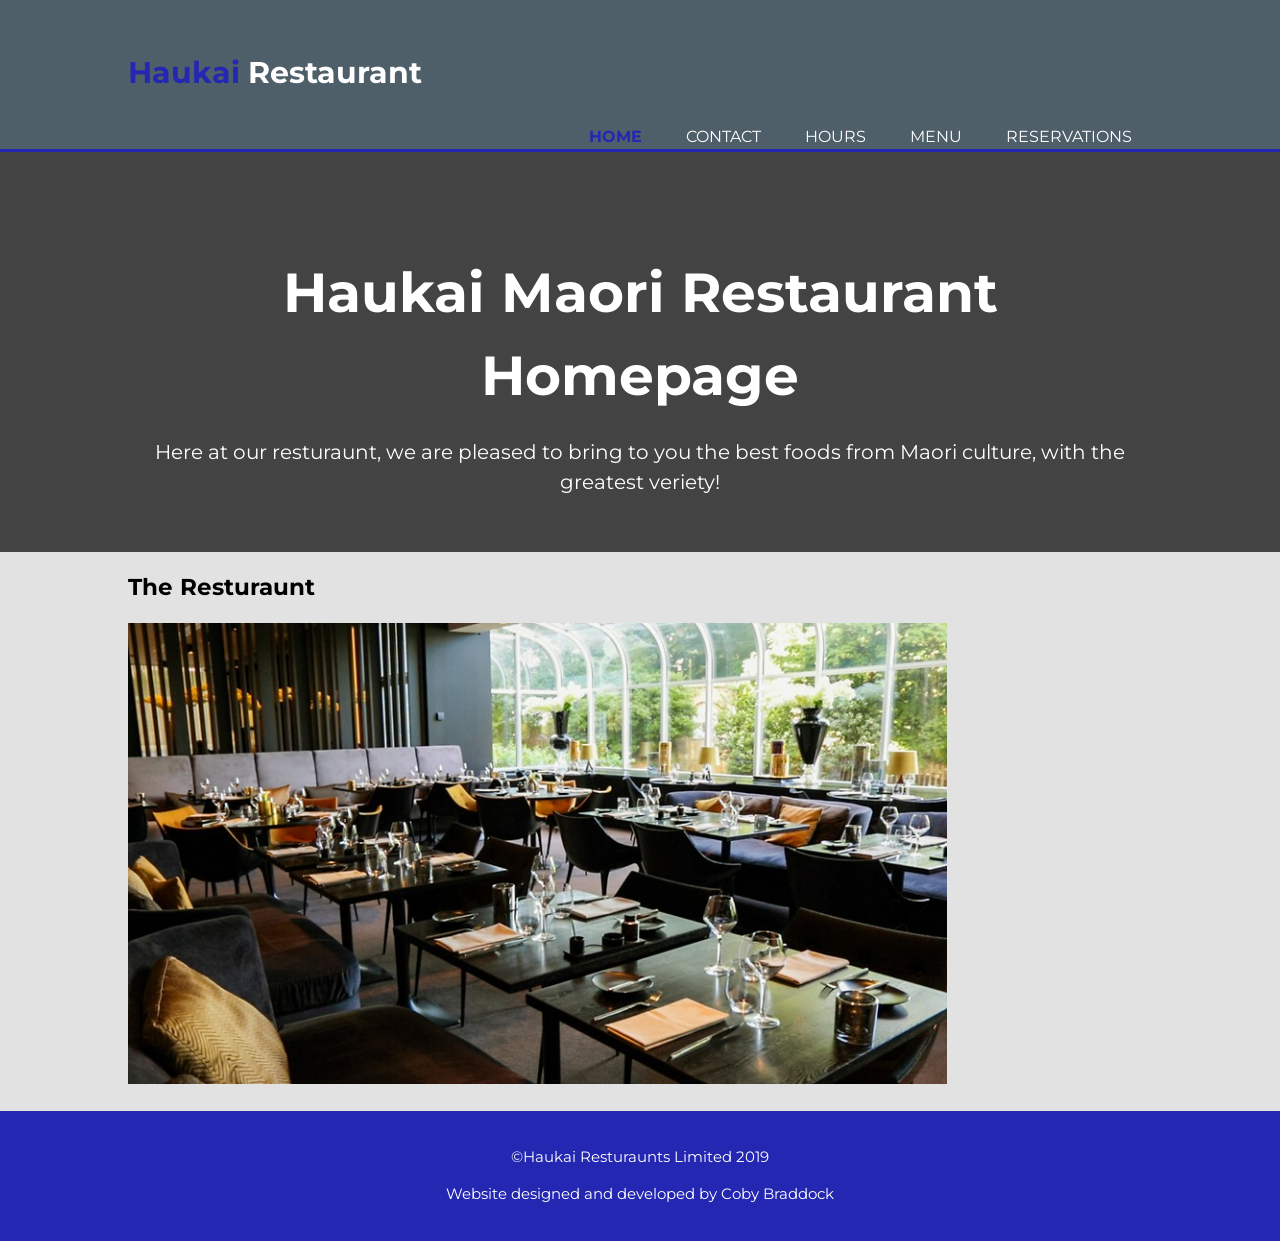
==== index.html @ 03310ec0 "moved all files from their own folder, to the same folder as the readme" ====
<!DOCTYPE html>
<html lang="en">
<head>
    <meta charset="UTF-8">
    <meta name="viewport" content="width=
    , initial-scale=1.0">
    <meta http-equiv="X-UA-Compatible" content="ie=edge">
    <link rel="stylesheet" type="text/css" href="css/styles.css">
    <title>Haukai Restaurant - Home</title>
</head>
<body>
    <header>
        <div class="container">
            <div id="branding">
                <h1><span class="highlight">Haukai </span>Restaurant</h1>
            </div>
            <nav>
                <ul>
                    <li class="current"><a href="index.html">Home</a></li>
                    <li><a href="contact.html">Contact</a></li>
                    <li><a href="hours.html">Hours</a></li>
                    <li><a href="menu.html">Menu</a></li>
                    <li><a href="reservations.html">Reservations</a></li>
                </ul>
            </nav>
        </div>
    </header>

    <section id="showcase">
        <div class="container">
            <h1>Haukai Maori Restaurant Homepage</h1>
            <p>Here at our resturaunt, we are pleased to bring to you the best foods from Maori culture, with the greatest veriety!</p>
        </div>
    </section>

    <section id="resturaunt-pic">
        <div class="container">
            <h1>The Resturaunt</h1>
            <img src="images/Restaurant.jpg" alt="picture of Haukai Resturant">
        </div>
    </section>
    
    <footer>
        <p>©Haukai Resturaunts Limited 2019</p>
        <p>Website designed and developed by Coby Braddock</p>
    </footer>
                       
    
</body>
</html>
---- css/styles.css ----
@import url("https://fonts.googleapis.com/css?family=Montserrat:400,600");

body{
    font-family: "Montserrat", Arial, Helvetica, sans-serif, sans-serif;
    font-size: 15px;
    line-height: 1.5;
    padding: 0;
    margin: 0;
    background-color: rgb(226, 226, 226);
}

/* Global */

.container{
    width: 80%;
    margin: auto;
    overflow: hidden;
}

ul{
    padding: 0;
    margin: 0;
}

.button_1{
   height: 38px;
   background: #2427b1; 
   border: none;
   padding-left: 20px;
   padding-right: 20px;
   color: white;
}

.dark{
    padding: 25px;
    background: rgb(78, 95, 105);
    color: white;
    margin-top: 10px;
    margin-bottom: 10px;
}


/* Header */

header{
    background: rgb(78, 95, 105);
    color: white;
    padding-top: 30px;
    min-height: 70px;
    border-bottom: #2427b1 3px solid;
}

header a{
    color: white;
    text-decoration: none;
    text-transform: uppercase;
    font-size: 16px;
}

header li{
    display: inline;
    padding: 0 20px 0 20px;
}

header#branding{
    float: left;
}

header#branding h1{
    margin: 0;
}

header nav{
    float: right;
    margin-top: 10px;
}

header .highlight, header .current a{
    color: #2427b1;
    font-weight: bold;
}

header a:hover{
    color: #cccccc;
    font-weight: bold;
}

/* Showcase */

#showcase{
    min-height: 400px;
    background: linear-gradient( rgba(0, 0, 0, 0.7), rgba(0, 0, 0, 0.7));
    text-align: center;
    color: white;
}

#showcase h1{
    margin-top: 100px;
    font-size: 55px;
    margin-bottom: 10px;
}

#showcase p{
    font-size: 20px;
}

#resturaunt-pic .container img {
    max-width: 80%;
}

#booking-form .container iframe{
    max-width: 100%
}

#resturaunt-location .container iframe{
    max-width: 100%
}

#resturaunt-hours .container iframe{
    max-width: 100%
}

/* footer */

footer{
    padding: 20px;
    margin-top: 20px;
    color: white;
    background-color: #2427b1;
    text-align: center;
}
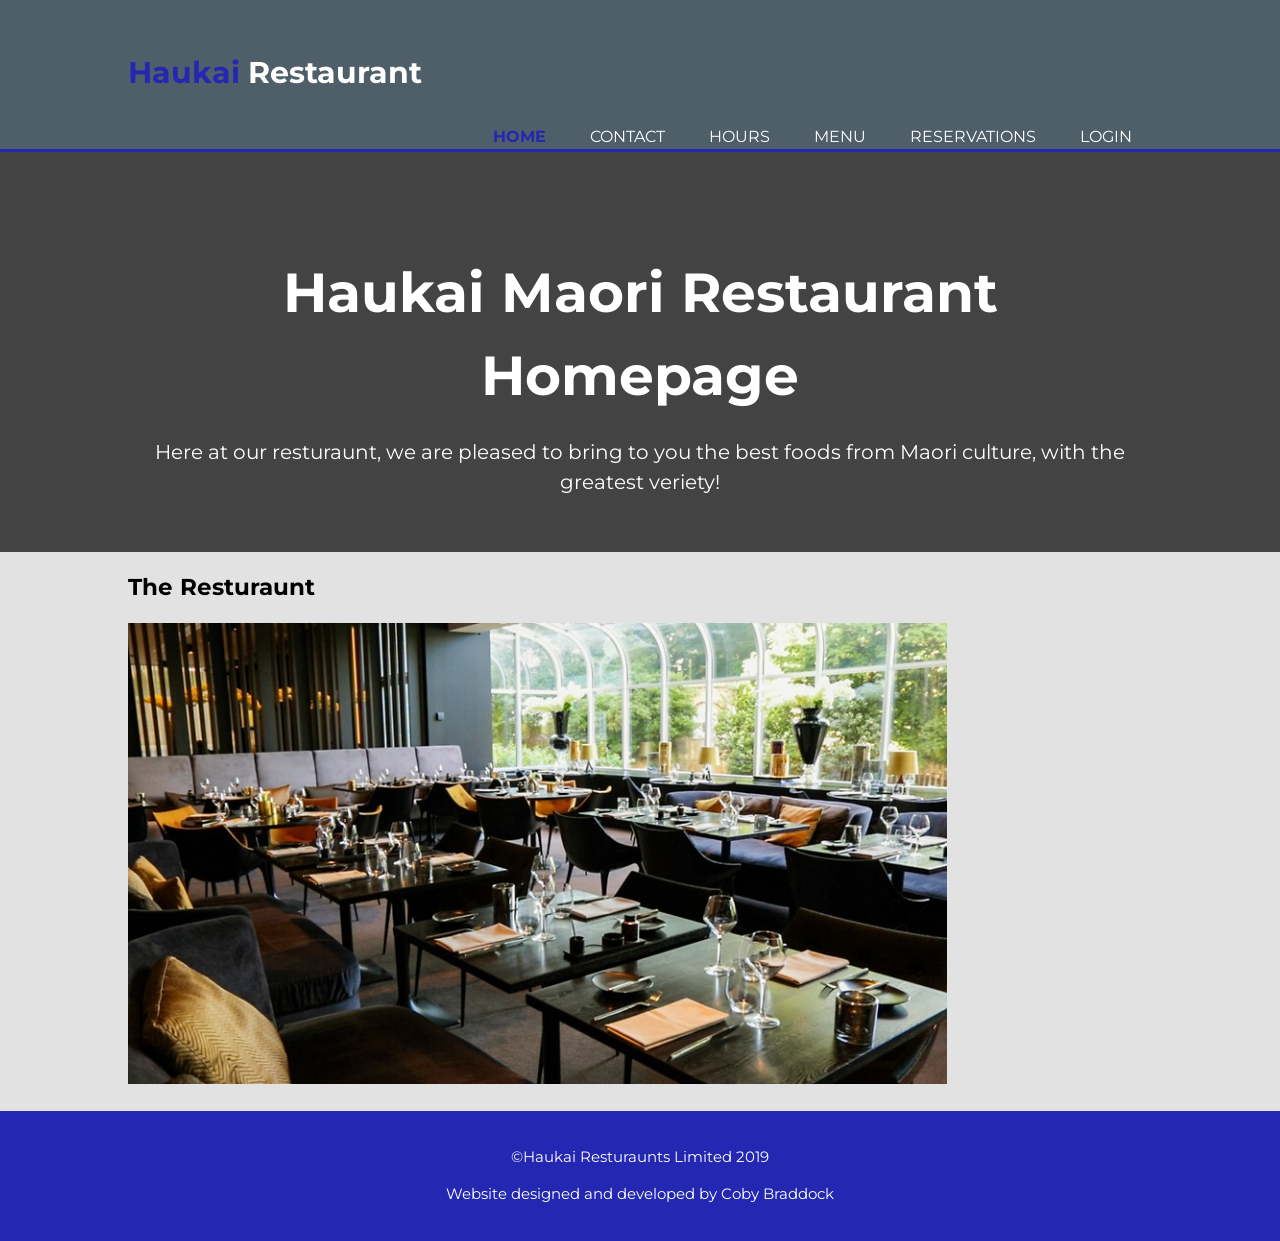
==== commit 36df79b0: "added login page for staff roster" ====
--- a/index.html
+++ b/index.html
@@ -21,6 +21,7 @@
                     <li><a href="hours.html">Hours</a></li>
                     <li><a href="menu.html">Menu</a></li>
                     <li><a href="reservations.html">Reservations</a></li>
+                    <li><a href="login.html">Login</a></li>
                 </ul>
             </nav>
         </div>
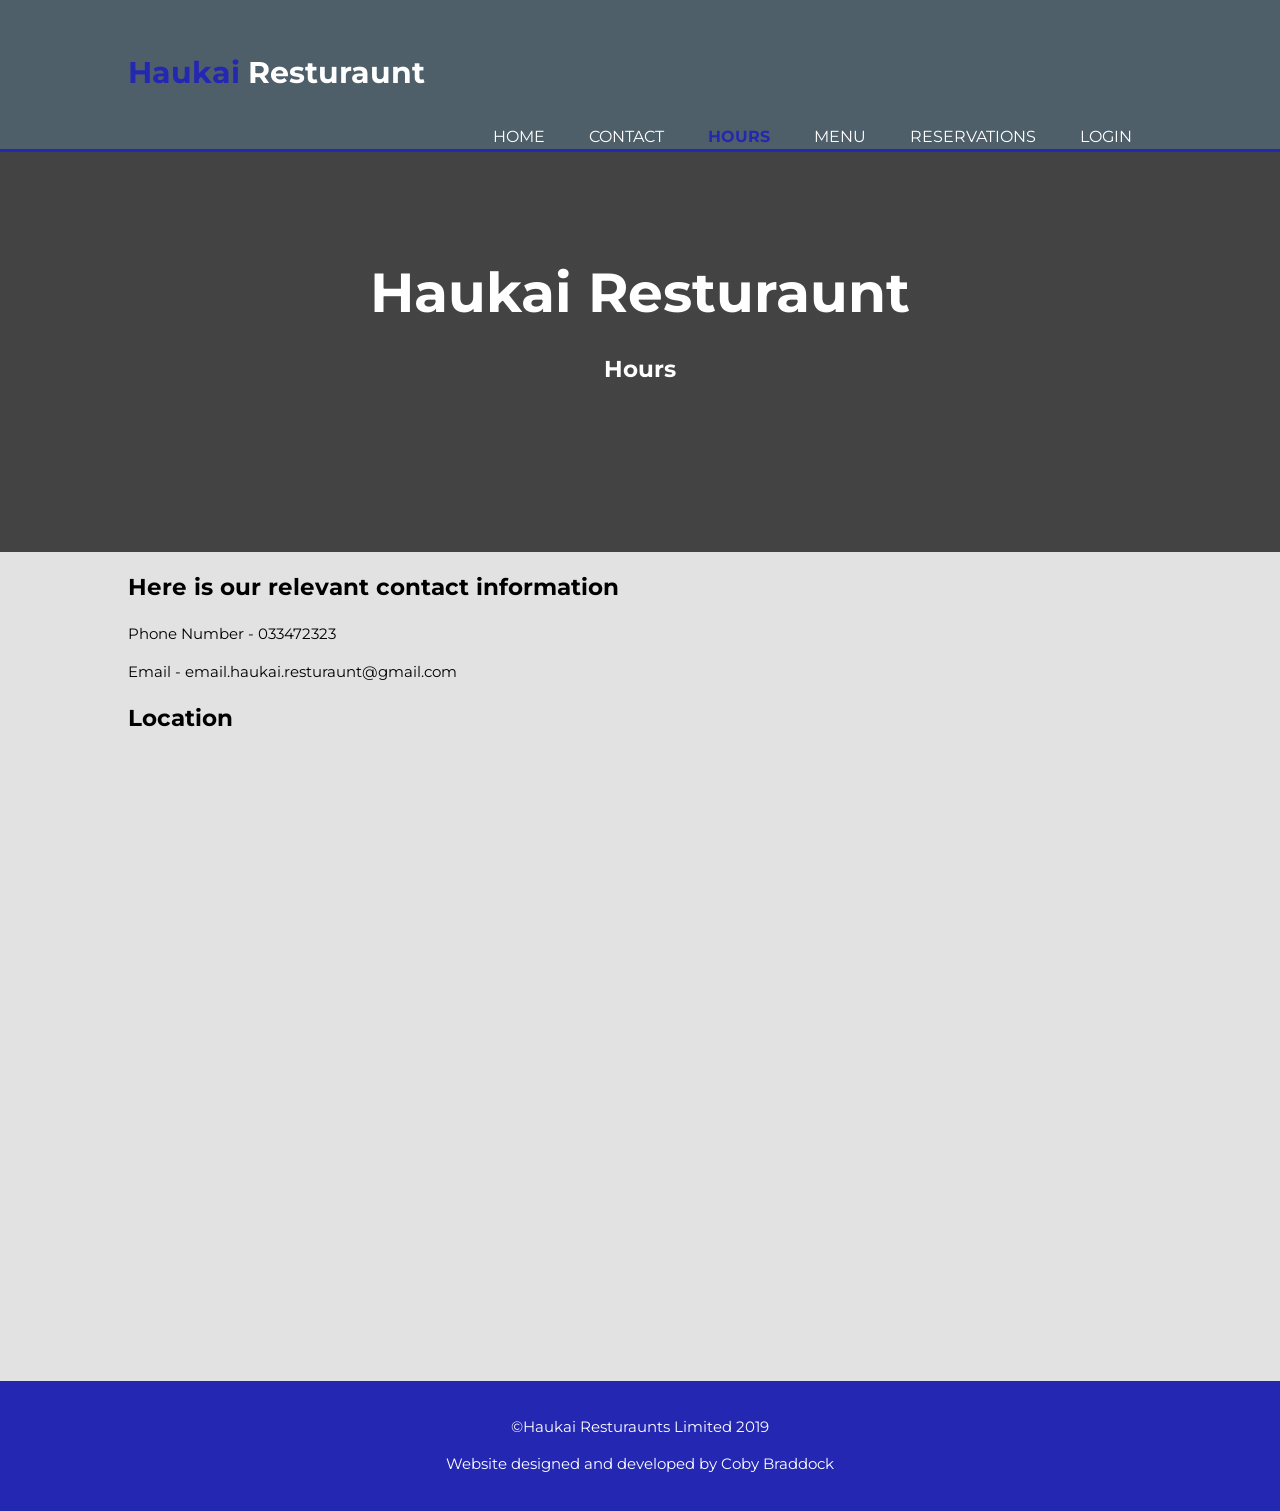
==== commit 9ab38c82: "analytics added to homepage" ====
--- a/index.html
+++ b/index.html
@@ -5,20 +5,32 @@
     <meta name="viewport" content="width=
     , initial-scale=1.0">
     <meta http-equiv="X-UA-Compatible" content="ie=edge">
-    <link rel="stylesheet" type="text/css" href="css/styles.css">
-    <title>Haukai Restaurant - Home</title>
+    <link rel="stylesheet" type="text/css" href="/css/styles.css">
+
+
+    <!-- Global Site Tag (gtag.js) - Google Analytics -->
+    <script async src="https://www.googletagmanager.com/gtag/js?id=UA-142126205-1"></script>
+    <script>
+    window.dataLayer = window.dataLayer || [];
+    function gtag(){dataLayer.push(arguments);}
+    gtag('js', new Date());
+    gtag('config', 'UA-142126205-1');
+    </script>
+
+
+    <title>Haukai Resturaunt - Hours</title>
 </head>
 <body>
     <header>
         <div class="container">
             <div id="branding">
-                <h1><span class="highlight">Haukai </span>Restaurant</h1>
+                <h1><span class="highlight">Haukai </span>Resturaunt</h1>
             </div>
             <nav>
                 <ul>
-                    <li class="current"><a href="index.html">Home</a></li>
+                    <li><a href="index.html">Home</a></li>
                     <li><a href="contact.html">Contact</a></li>
-                    <li><a href="hours.html">Hours</a></li>
+                    <li class="current"><a href="hours.html">Hours</a></li>
                     <li><a href="menu.html">Menu</a></li>
                     <li><a href="reservations.html">Reservations</a></li>
                     <li><a href="login.html">Login</a></li>
@@ -26,26 +38,29 @@
             </nav>
         </div>
     </header>
-
     <section id="showcase">
         <div class="container">
-            <h1>Haukai Maori Restaurant Homepage</h1>
-            <p>Here at our resturaunt, we are pleased to bring to you the best foods from Maori culture, with the greatest veriety!</p>
+            <h1>Haukai Resturaunt</h1>
+            <h2>Hours</h2>
         </div>
     </section>
 
-    <section id="resturaunt-pic">
+    <section id="resturaunt-hours">
         <div class="container">
-            <h1>The Resturaunt</h1>
-            <img src="images/Restaurant.jpg" alt="picture of Haukai Resturant">
+            <h1>Here is our relevant contact information</h1>
+            <p>Phone Number - 033472323</p>
+            <p>Email - email.haukai.resturaunt@gmail.com</p>
+            <h2>Location</h2>
+            <iframe src="https://calendar.google.com/calendar/embed?src=sta9qm27blnqh2c8olru7dni28%40group.calendar.google.com&ctz=Pacific%2FAuckland" style="border: 0" width="800" height="600" frameborder="0" scrolling="no" alt=""></iframe>
         </div>
     </section>
-    
+
     <footer>
         <p>©Haukai Resturaunts Limited 2019</p>
         <p>Website designed and developed by Coby Braddock</p>
     </footer>
                        
+
     
 </body>
 </html>
